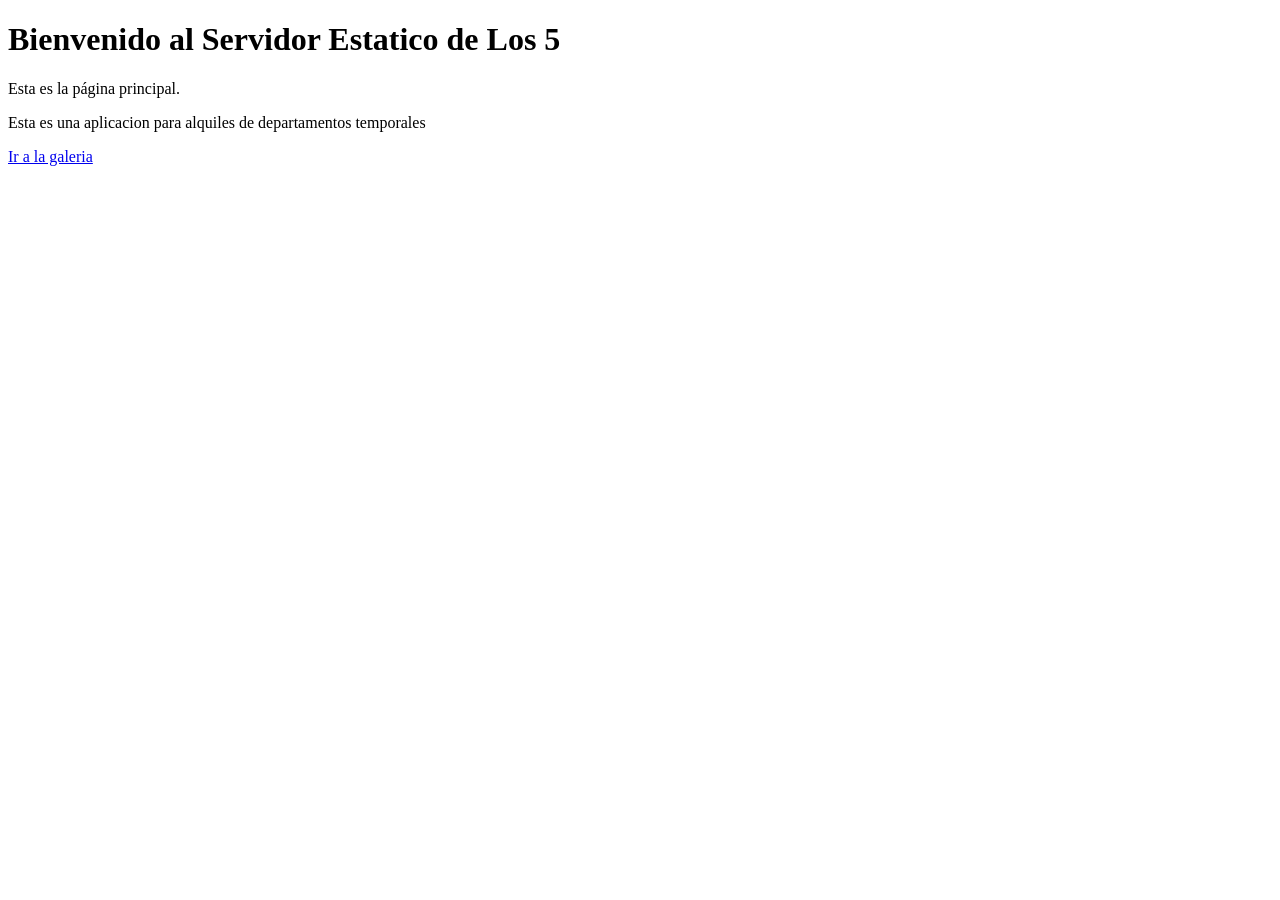
==== ServidorWeb/static/index.html @ ba40eae0 "Primer commit" ====
<!DOCTYPE html>
<html>
<head><title>Inicio</title></head>
<body>
  <h1>Bienvenido al Servidor Estatico de Los 5</h1>
  <p>Esta es la página principal.</p>
  <p>Esta es una aplicacion para alquiles de departamentos temporales</p>
  <a href="/Galeria.html">Ir a la galeria</a>
</body>
</html>
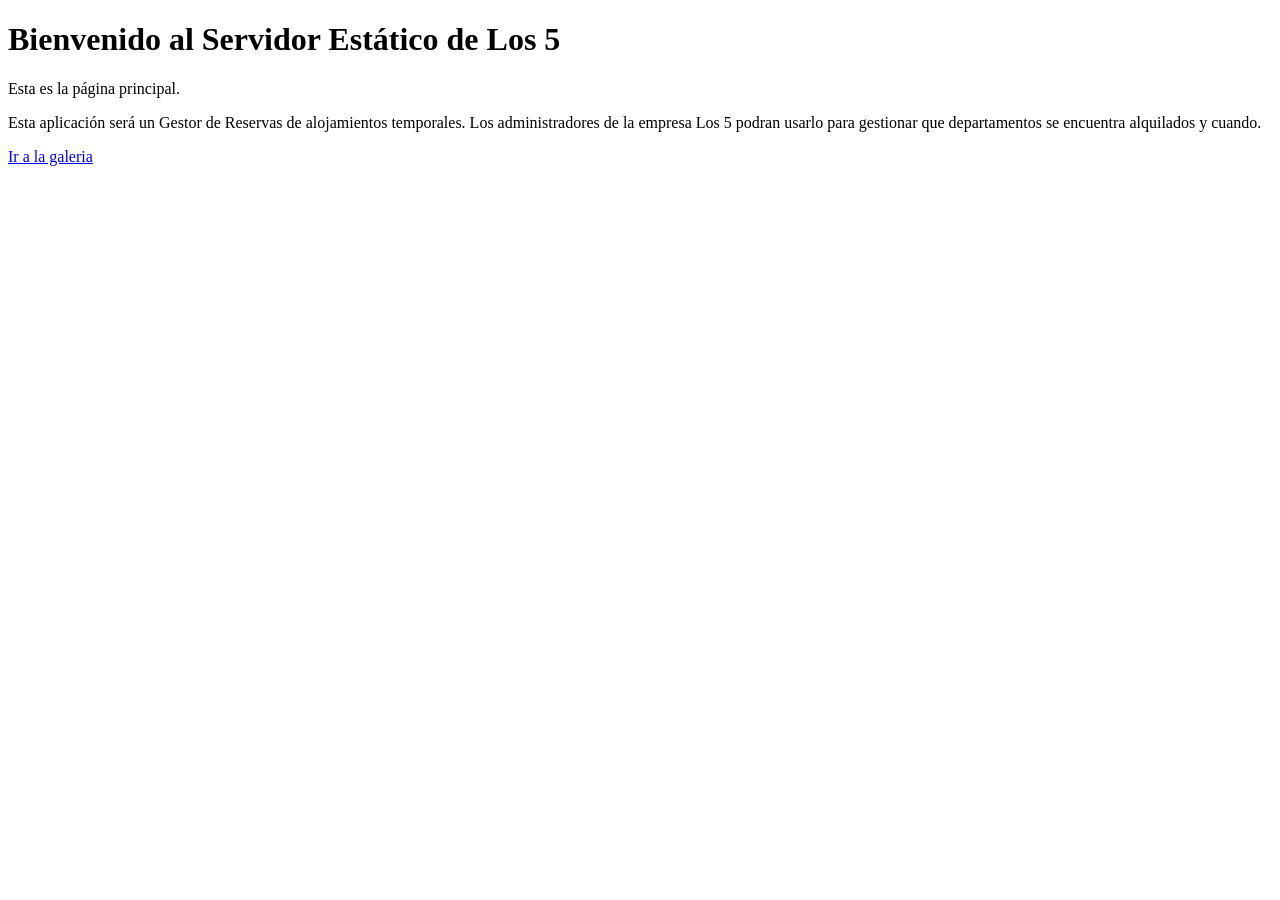
==== commit d7721232: "Se mejoró y emprolijó el index.htm" ====
--- a/ServidorWeb/static/index.html
+++ b/ServidorWeb/static/index.html
@@ -2,9 +2,9 @@
 <html>
 <head><title>Inicio</title></head>
 <body>
-  <h1>Bienvenido al Servidor Estatico de Los 5</h1>
+  <h1>Bienvenido al Servidor Estático de Los 5</h1>
   <p>Esta es la página principal.</p>
-  <p>Esta es una aplicacion para alquiles de departamentos temporales</p>
+  <p>Esta aplicación será un Gestor de Reservas de alojamientos temporales. Los administradores de la empresa Los 5 podran usarlo para gestionar que departamentos se encuentra alquilados y cuando.</p>
   <a href="/Galeria.html">Ir a la galeria</a>
 </body>
 </html>
